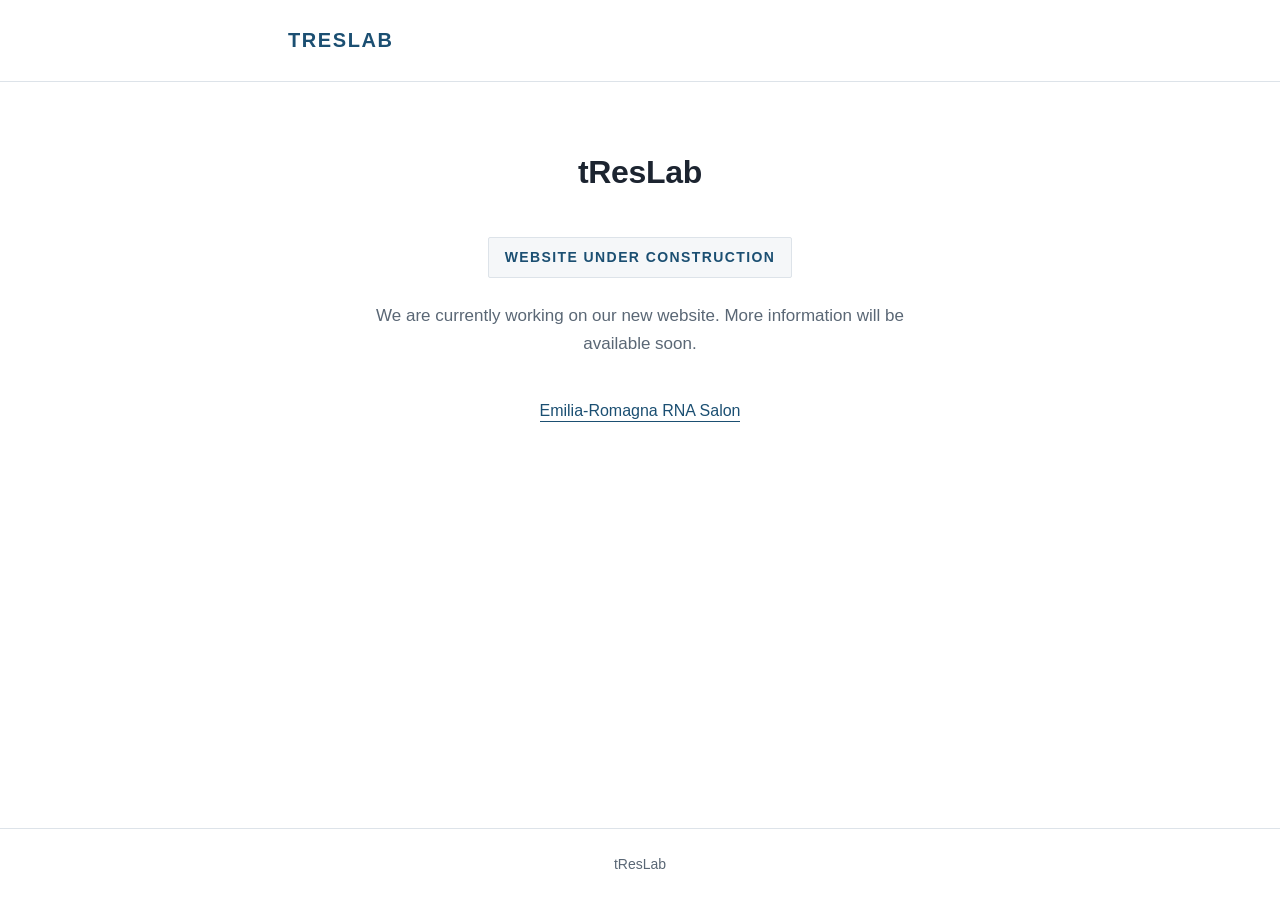
==== index.html @ 06aff768 "Add static work-in-progress site with home and RNA Salon pages Co-authored-by: scolari-mattia <32654" ====
<!DOCTYPE html>
<html lang="en">
<head>
    <meta charset="utf-8">
    <meta name="viewport" content="width=device-width, initial-scale=1">
    <title>tResLab</title>
    <meta name="description" content="tResLab &mdash; website under construction.">
    <link rel="stylesheet" href="css/style.css">
</head>
<body>
    <header class="site-header">
        <p class="site-title">tResLab</p>
    </header>

    <main class="site-main">
        <h1 class="page-title">tResLab</h1>
        <p class="notice">Website under construction</p>
        <p class="lead">We are currently working on our new website. More information will be available soon.</p>
        <nav class="site-nav">
            <a href="emiliaromagna-rna-salon/">Emilia-Romagna RNA Salon</a>
        </nav>
    </main>

    <footer class="site-footer">
        <p>tResLab</p>
    </footer>
</body>
</html>
---- css/style.css ----
:root {
    --color-background: #ffffff;
    --color-surface: #f5f7f9;
    --color-text: #1c2430;
    --color-muted: #5a6775;
    --color-accent: #1b4f72;
    --color-border: #dde3e9;
    --max-width: 44rem;
}

*,
*::before,
*::after {
    box-sizing: border-box;
}

body {
    margin: 0;
    min-height: 100vh;
    display: flex;
    flex-direction: column;
    background-color: var(--color-background);
    color: var(--color-text);
    font-family: "Helvetica Neue", Helvetica, Arial, sans-serif;
    font-size: 1rem;
    line-height: 1.65;
    -webkit-font-smoothing: antialiased;
}

.site-header {
    border-bottom: 1px solid var(--color-border);
    padding: 1.5rem 1.25rem;
}

.site-header .site-title {
    max-width: var(--max-width);
    margin: 0 auto;
    font-size: 1.25rem;
    font-weight: 600;
    letter-spacing: 0.08em;
    text-transform: uppercase;
    color: var(--color-accent);
}

.site-main {
    flex: 1 0 auto;
    width: 100%;
    max-width: var(--max-width);
    margin: 0 auto;
    padding: 4rem 1.25rem;
    text-align: center;
}

.page-title {
    margin: 0 0 1.5rem;
    font-size: 2rem;
    font-weight: 600;
    letter-spacing: -0.01em;
}

.notice {
    display: inline-block;
    margin-bottom: 1.5rem;
    padding: 0.5rem 1rem;
    background-color: var(--color-surface);
    border: 1px solid var(--color-border);
    border-radius: 2px;
    font-size: 0.875rem;
    font-weight: 600;
    letter-spacing: 0.1em;
    text-transform: uppercase;
    color: var(--color-accent);
}

.lead {
    margin: 0 auto 2.5rem;
    max-width: 34rem;
    color: var(--color-muted);
    font-size: 1.0625rem;
}

.site-nav a {
    color: var(--color-accent);
    text-decoration: none;
    border-bottom: 1px solid var(--color-accent);
    padding-bottom: 0.1rem;
}

.site-nav a:hover,
.site-nav a:focus {
    color: var(--color-text);
    border-bottom-color: var(--color-text);
}

.site-footer {
    border-top: 1px solid var(--color-border);
    padding: 1.5rem 1.25rem;
    color: var(--color-muted);
    font-size: 0.875rem;
    text-align: center;
}

.site-footer p {
    max-width: var(--max-width);
    margin: 0 auto;
}

@media (max-width: 40rem) {
    .site-main {
        padding: 2.5rem 1.25rem;
    }

    .page-title {
        font-size: 1.625rem;
    }
}
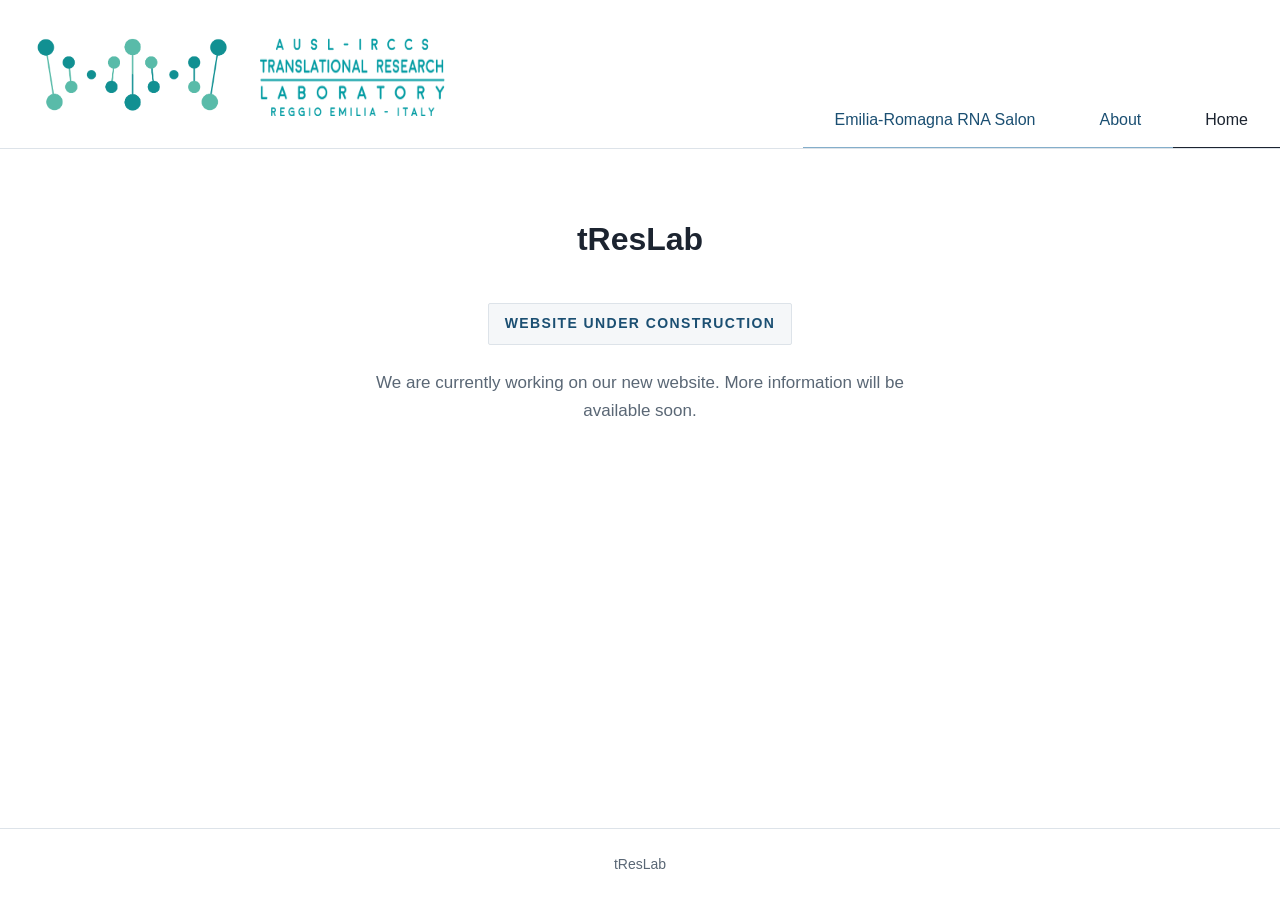
==== commit 7209d7bb: "Aggiunta header con logo e menu" ====
--- a/index.html
+++ b/index.html
@@ -9,20 +9,42 @@
 </head>
 <body>
     <header class="site-header">
-        <p class="site-title">tResLab</p>
+        <div class="site-branding">
+        <img class="site-logo" src="images/Logo_LAB/logo_LAB_nowords.png" alt="tResLab Logo">
+        <img class="site-title" src="images/Logo_LAB/logo_text.png" alt="tResLab Logo with Words">
+        </div>
+        <button
+            class="menu-toggle"
+            type="button"
+            aria-expanded="false"
+            aria-controls="site-nav"
+            aria-label="Open menu"
+            >
+            <svg aria-hidden="true" viewBox="0 0 24 24">
+                <path d="M3 6h18M3 12h18M3 18h18" />
+            </svg>
+        </button>
+        <nav class="site-nav" id="site-nav">
+            <a href="emiliaromagna-rna-salon/">Emilia-Romagna RNA Salon</a>
+            <a href="about.html">About</a>
+            <a class="current" href="index.html">Home</a>
+            
+        </nav>
     </header>
 
     <main class="site-main">
+
+        <section class="hero">
+
         <h1 class="page-title">tResLab</h1>
         <p class="notice">Website under construction</p>
         <p class="lead">We are currently working on our new website. More information will be available soon.</p>
-        <nav class="site-nav">
-            <a href="emiliaromagna-rna-salon/">Emilia-Romagna RNA Salon</a>
-        </nav>
+        </section>
     </main>
 
     <footer class="site-footer">
         <p>tResLab</p>
     </footer>
+    <script src="js/main.js" defer></script>
 </body>
 </html>
--- a/css/style.css
+++ b/css/style.css
@@ -4,8 +4,10 @@
     --color-text: #1c2430;
     --color-muted: #5a6775;
     --color-accent: #1b4f72;
+    --color-secondary: #84aeca;
     --color-border: #dde3e9;
     --max-width: 44rem;
+    --header-height: 5rem;
 }
 
 *,
@@ -28,18 +30,129 @@
 }
 
 .site-header {
+    display: flex;
+    align-items: center;
+    justify-content:space-between;
+    gap: 15px;
+    flex-direction: row;
     border-bottom: 1px solid var(--color-border);
+
+    min-height: var(--header-height);
     padding: 1.5rem 1.25rem;
-}
-
-.site-header .site-title {
-    max-width: var(--max-width);
-    margin: 0 auto;
-    font-size: 1.25rem;
-    font-weight: 600;
-    letter-spacing: 0.08em;
-    text-transform: uppercase;
+
+    position: relative;
+}
+
+.site-header .site-branding{
+    display: flex;
+    gap: 20px;
+}
+
+.site-logo, .site-title{
+    height: 1.2 rem;
+    max-width: 200px;
+}
+
+.site-title{
+    visibility: hidden;
+}
+
+.menu-toggle {
+    align-self: center;
+    width: auto;
+    height: auto;
+    padding: 0.5rem;
     color: var(--color-accent);
+    background: transparent;
+    border: 0;
+    cursor: pointer;
+}
+
+.menu-toggle svg {
+    display: block;
+    width: 1.5rem;
+    height: 1.5rem;
+    fill: none;
+    stroke: var(--color-accent);
+    stroke-width: 2;
+    stroke-linecap: round;
+}
+
+.site-nav{
+    display: none;
+}
+
+.site-nav-expanded{
+    display: flex;
+    flex-direction: column;
+    position: absolute;
+    top: 100%;
+    left: 0;
+
+    width: 100%;
+    height: 100vh;
+
+    margin: 0;
+    padding: 0;
+
+    background-color: var(--color-background);
+    border-top: 1px solid var(--color-accent);
+}
+
+.site-nav a {
+    color: var(--color-accent);
+    text-decoration: none;
+    border-bottom: 1px solid var(--color-border);
+    width: 100%;
+    padding: 0.8em 2em;
+}
+
+.site-nav a:hover{
+    color: var(--color-text);
+    border-bottom-color: var(--color-text);
+}
+
+@media (min-width: 1080px) {
+    .site-branding{
+        padding: 2rem;
+    }
+
+    .site-title{
+        visibility: visible;
+    }
+    .menu-toggle {
+        display: none;
+    }
+    .site-header {
+        align-items: stretch;
+        justify-content: space-between;
+        padding: 0;
+    }
+    .site-nav {
+        display: flex;
+        align-items: flex-end;
+        justify-content: center;
+    }
+
+    .site-nav a {
+        width: auto;
+        color: var(--color-accent);
+        text-decoration: none;
+        text-align: center;
+        border-bottom: 1px solid var(--color-secondary);
+    }
+
+    .site-nav a:hover,
+    .site-nav a:focus,
+    .site-nav a.current {
+        color: var(--color-text);
+        border-bottom-color: var(--color-text);
+    }
+
+    .site-nav a:focus-visible {
+        outline: 2px solid var(--color-accent);
+        outline-offset: 3px;
+    }
 }
 
 .site-main {
@@ -47,15 +160,13 @@
     width: 100%;
     max-width: var(--max-width);
     margin: 0 auto;
-    padding: 4rem 1.25rem;
+    padding: 2.5rem 1.25rem;
     text-align: center;
 }
 
 .page-title {
     margin: 0 0 1.5rem;
-    font-size: 2rem;
-    font-weight: 600;
-    letter-spacing: -0.01em;
+    font-size: 1.625rem;
 }
 
 .notice {
@@ -79,18 +190,6 @@
     font-size: 1.0625rem;
 }
 
-.site-nav a {
-    color: var(--color-accent);
-    text-decoration: none;
-    border-bottom: 1px solid var(--color-accent);
-    padding-bottom: 0.1rem;
-}
-
-.site-nav a:hover,
-.site-nav a:focus {
-    color: var(--color-text);
-    border-bottom-color: var(--color-text);
-}
 
 .site-footer {
     border-top: 1px solid var(--color-border);
@@ -105,12 +204,12 @@
     margin: 0 auto;
 }
 
-@media (max-width: 40rem) {
+@media (min-width: 40rem) {
     .site-main {
-        padding: 2.5rem 1.25rem;
+        padding: 4rem 1.25rem;
     }
 
     .page-title {
-        font-size: 1.625rem;
-    }
-}
+        font-size: 2rem;
+    }
+}
